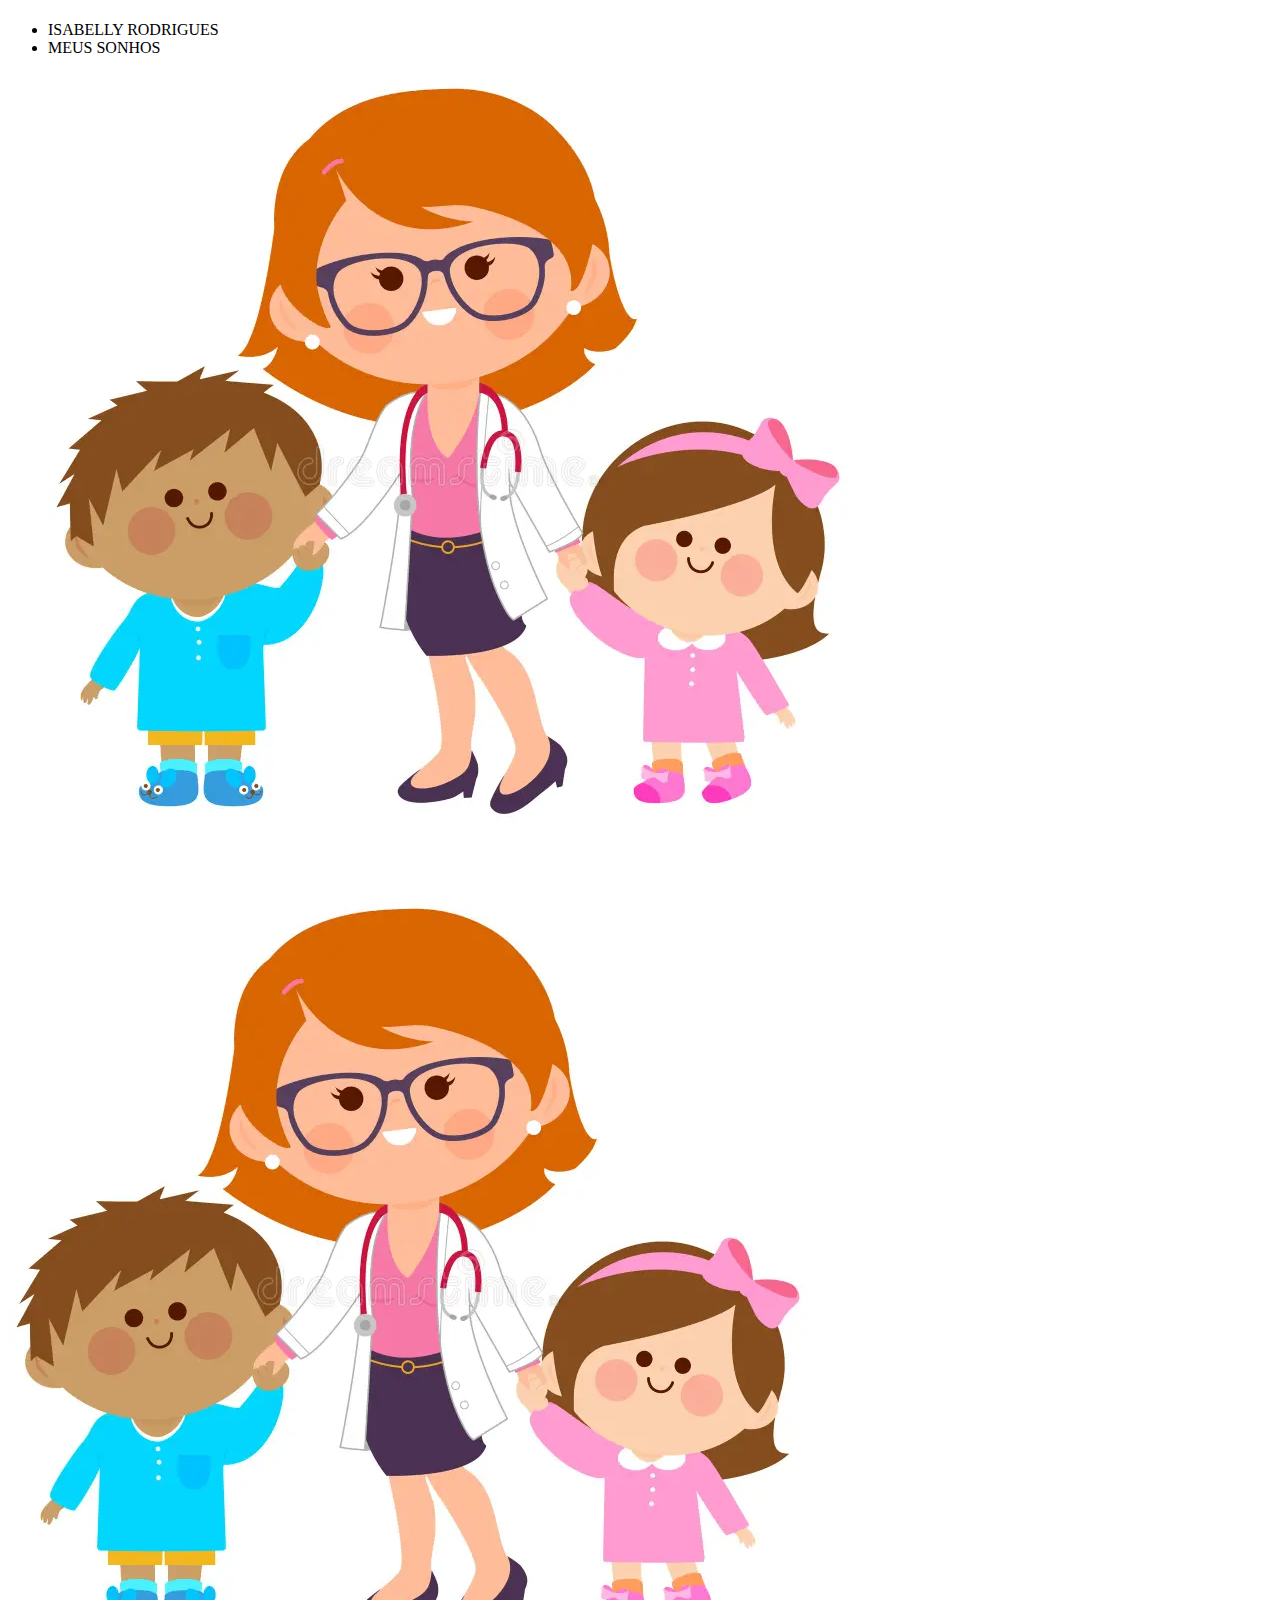
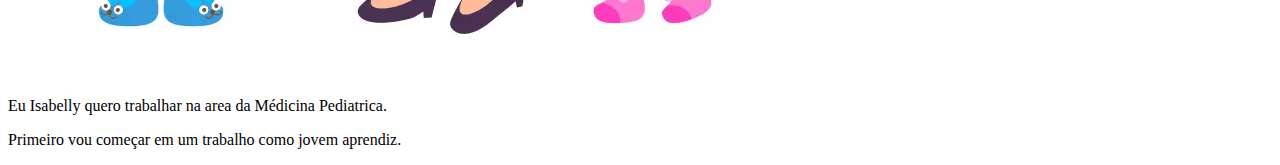
==== index.html @ 9389bf9e "pediatra" ====
<!DOCTYPE html>
<html lang="pt.br">
<head>
<meta charset="UTF-8">
<meta name="viewport" content="width=device-width, initial-scale=1.0">
<title>MEU FUTURO</title>
</head>
<body>

<header class="cabeçalho">
<h1></h1>
<ul class="lista-principal">
<li class="item"> ISABELLY RODRIGUES</li>
<li class="item"> MEUS SONHOS</li>
<img src="pediatra-fêmea-e-crianças-doentes-99802384.webp" alt="">
</ul>
</header>



<section>
<div>
<img src="pediatra-fêmea-e-crianças-doentes-99802384.webp" alt="">
<p> Eu Isabelly quero trabalhar na area da Médicina Pediatrica.</p>
<p> Primeiro vou começar em um trabalho como jovem aprendiz.</p>
</div>
</section>



</body>
</html>
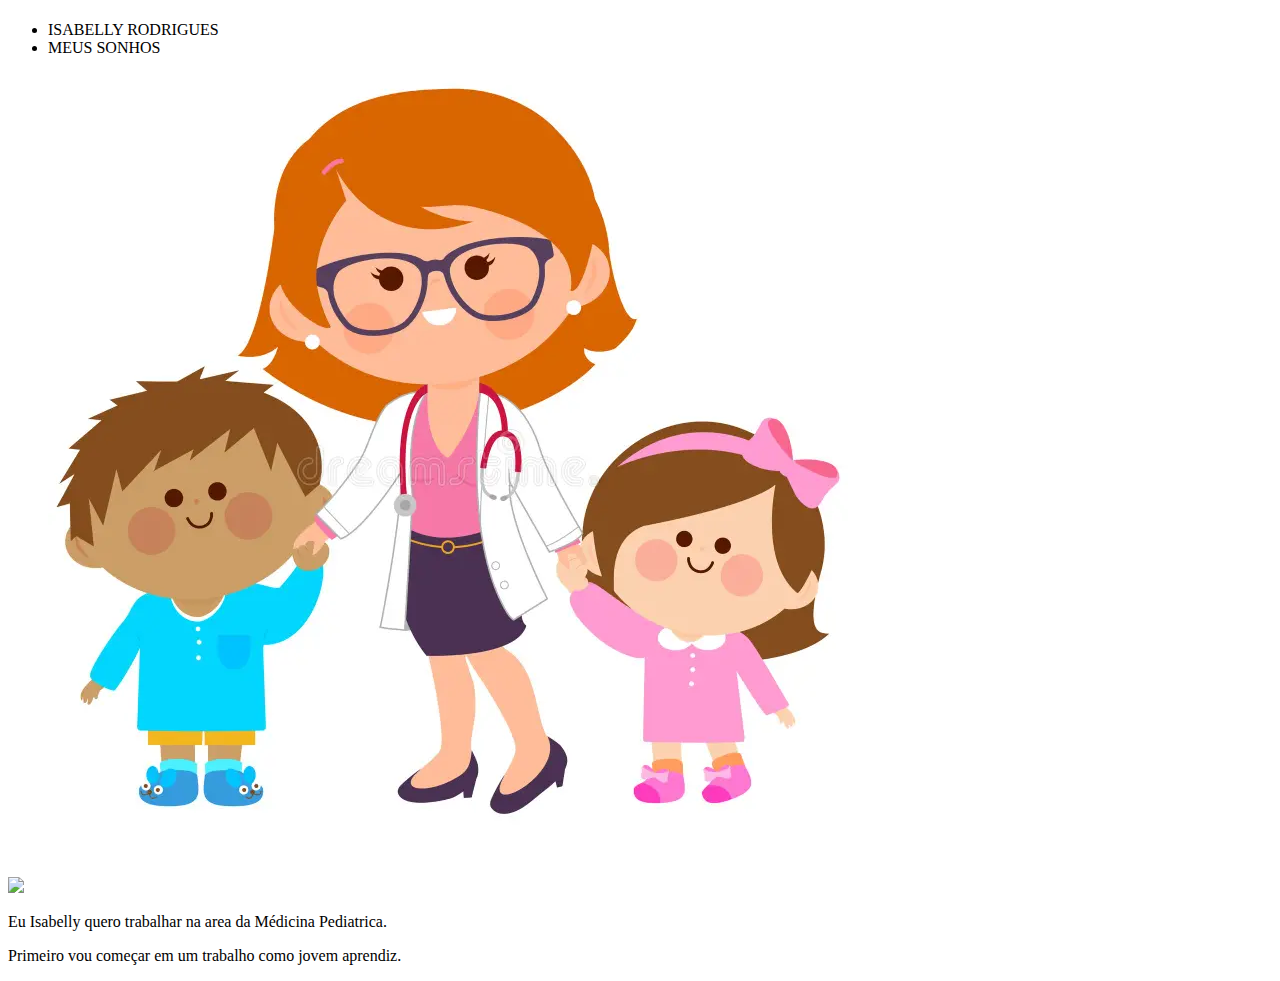
==== commit 4b7648d4: "comit" ====
--- a/index.html
+++ b/index.html
@@ -20,11 +20,11 @@
 
 <section>
 <div>
-<img src="pediatra-fêmea-e-crianças-doentes-99802384.webp" alt="">
+<img src= alt="">
 <p> Eu Isabelly quero trabalhar na area da Médicina Pediatrica.</p>
 <p> Primeiro vou começar em um trabalho como jovem aprendiz.</p>
 </div>
-</section>
+</section class= "juranir"> 
 
 
 
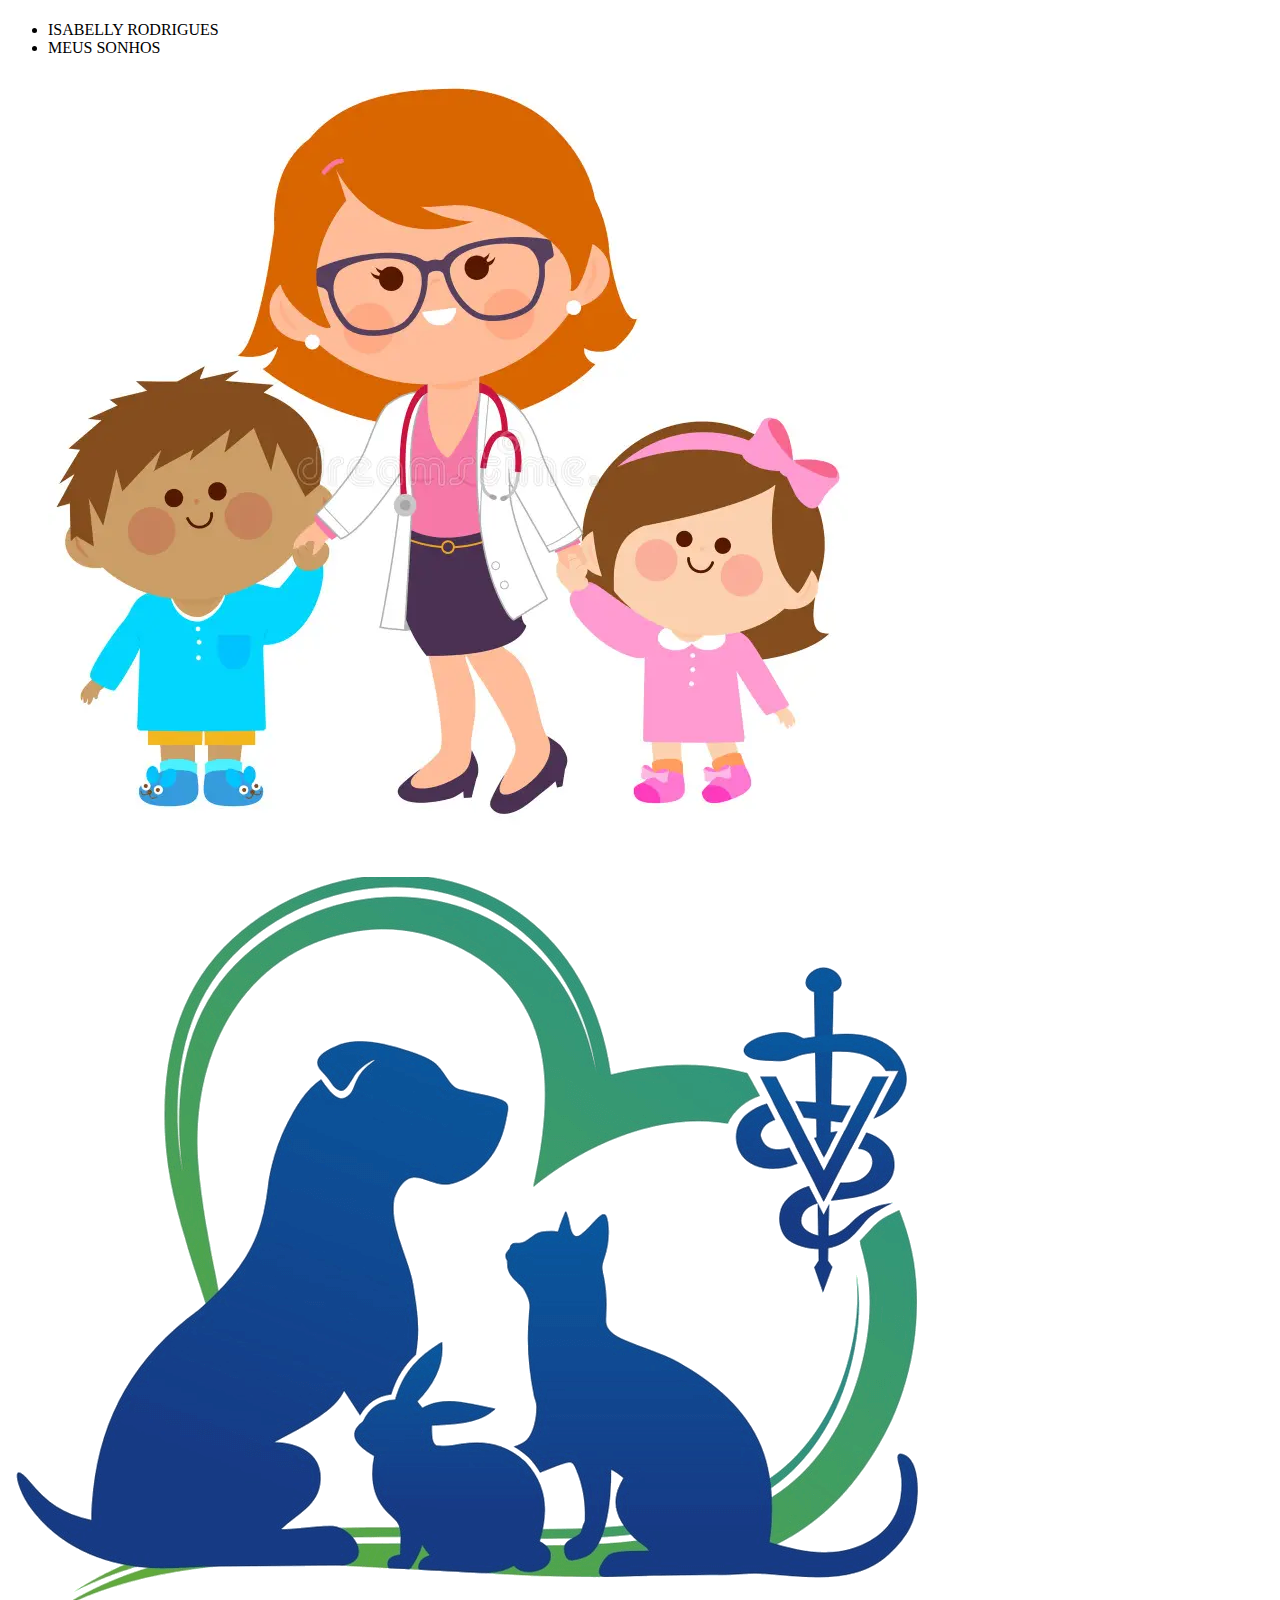
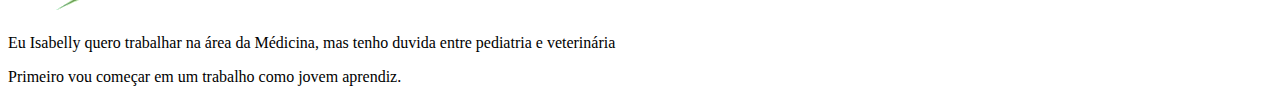
==== commit 5ac05b2a: "color" ====
--- a/index.html
+++ b/index.html
@@ -20,8 +20,8 @@
 
 <section>
 <div>
-<img src= alt="">
-<p> Eu Isabelly quero trabalhar na area da Médicina Pediatrica.</p>
+<img src= "como-montar-uma-clinica-veterinaria.webp"">
+<p> Eu Isabelly quero trabalhar na área da Médicina, mas tenho duvida entre pediatria e veterinária </p>
 <p> Primeiro vou começar em um trabalho como jovem aprendiz.</p>
 </div>
 </section class= "juranir"> 
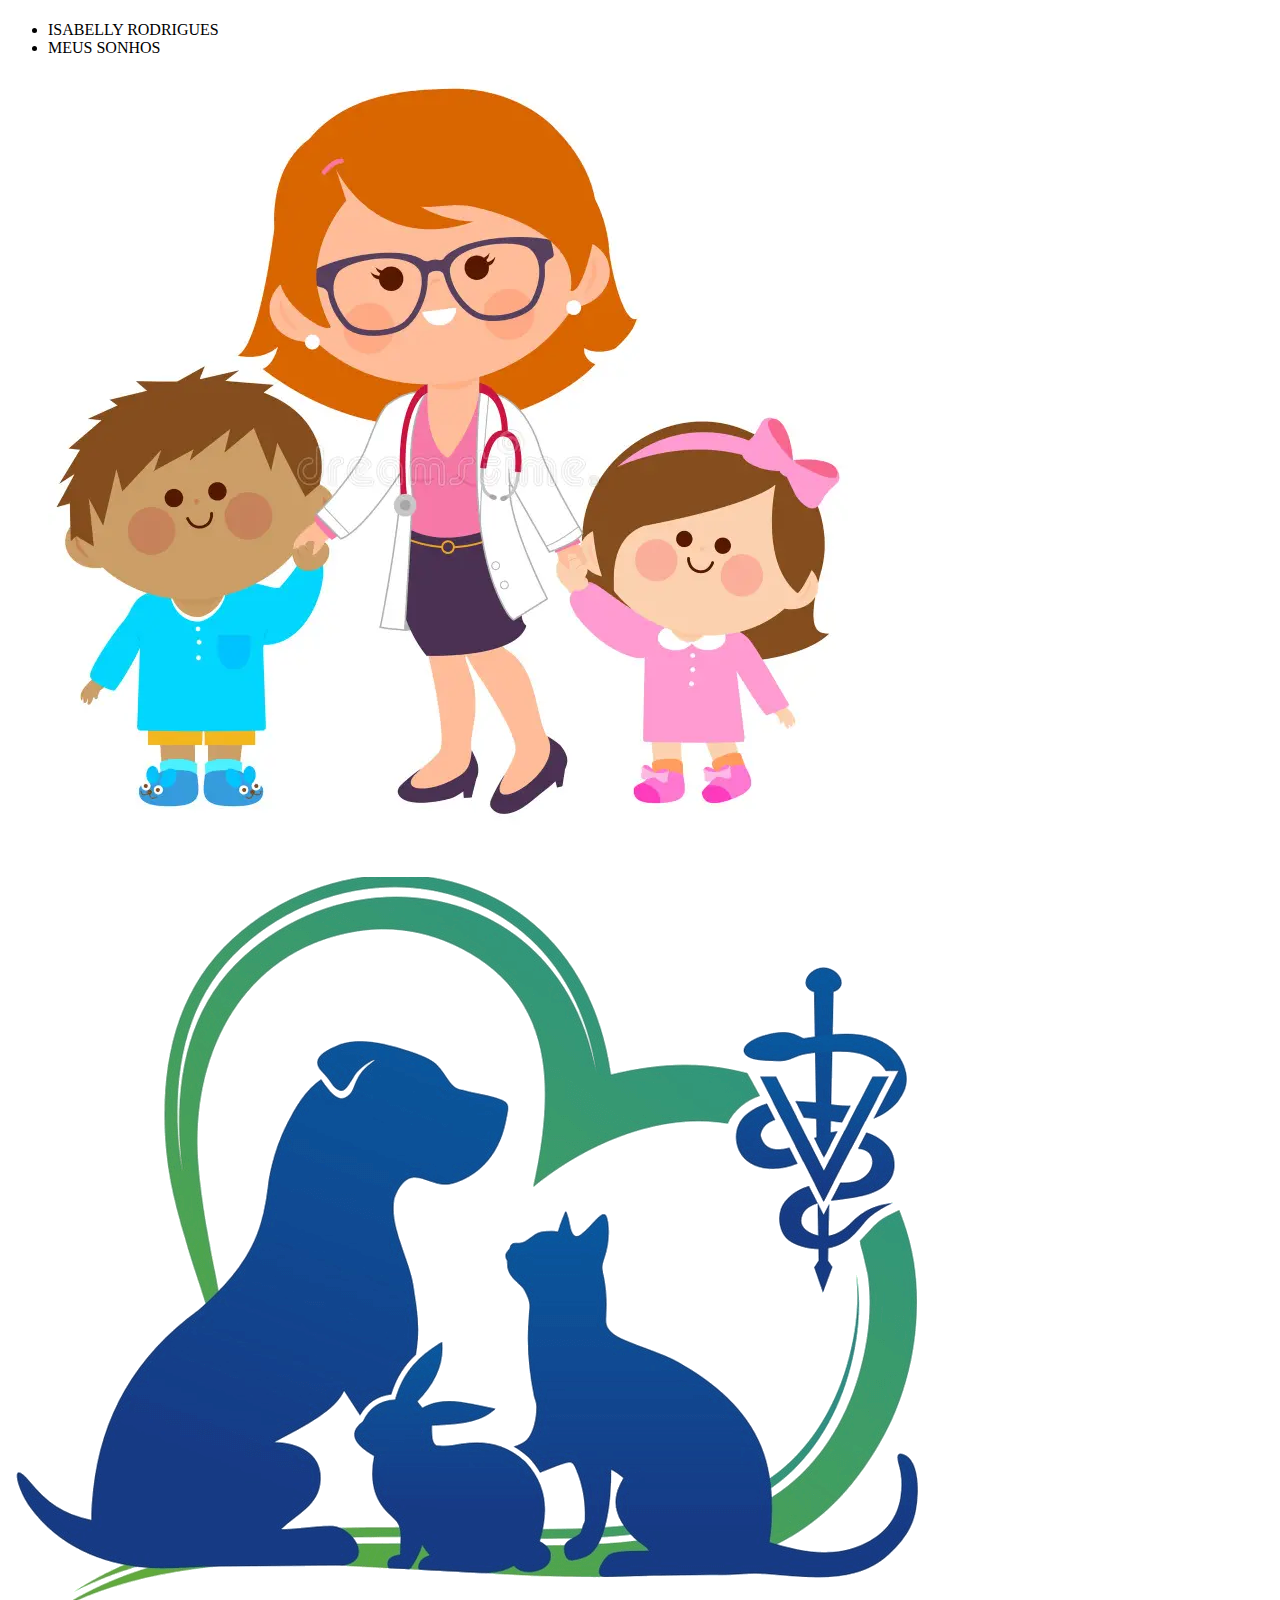
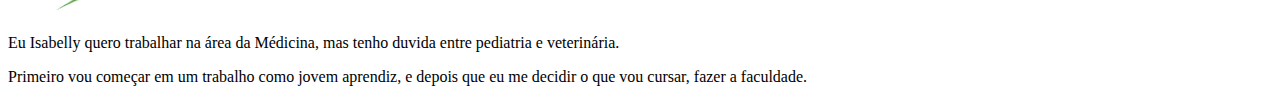
==== commit 45c48334: "novo" ====
--- a/index.html
+++ b/index.html
@@ -21,8 +21,8 @@
 <section>
 <div>
 <img src= "como-montar-uma-clinica-veterinaria.webp"">
-<p> Eu Isabelly quero trabalhar na área da Médicina, mas tenho duvida entre pediatria e veterinária </p>
-<p> Primeiro vou começar em um trabalho como jovem aprendiz.</p>
+<p> Eu Isabelly quero trabalhar na área da Médicina, mas tenho duvida entre pediatria e veterinária. </p>
+<p> Primeiro vou começar em um trabalho como jovem aprendiz, e depois que eu me decidir o que vou cursar, fazer a faculdade.</p>
 </div>
 </section class= "juranir"> 
 
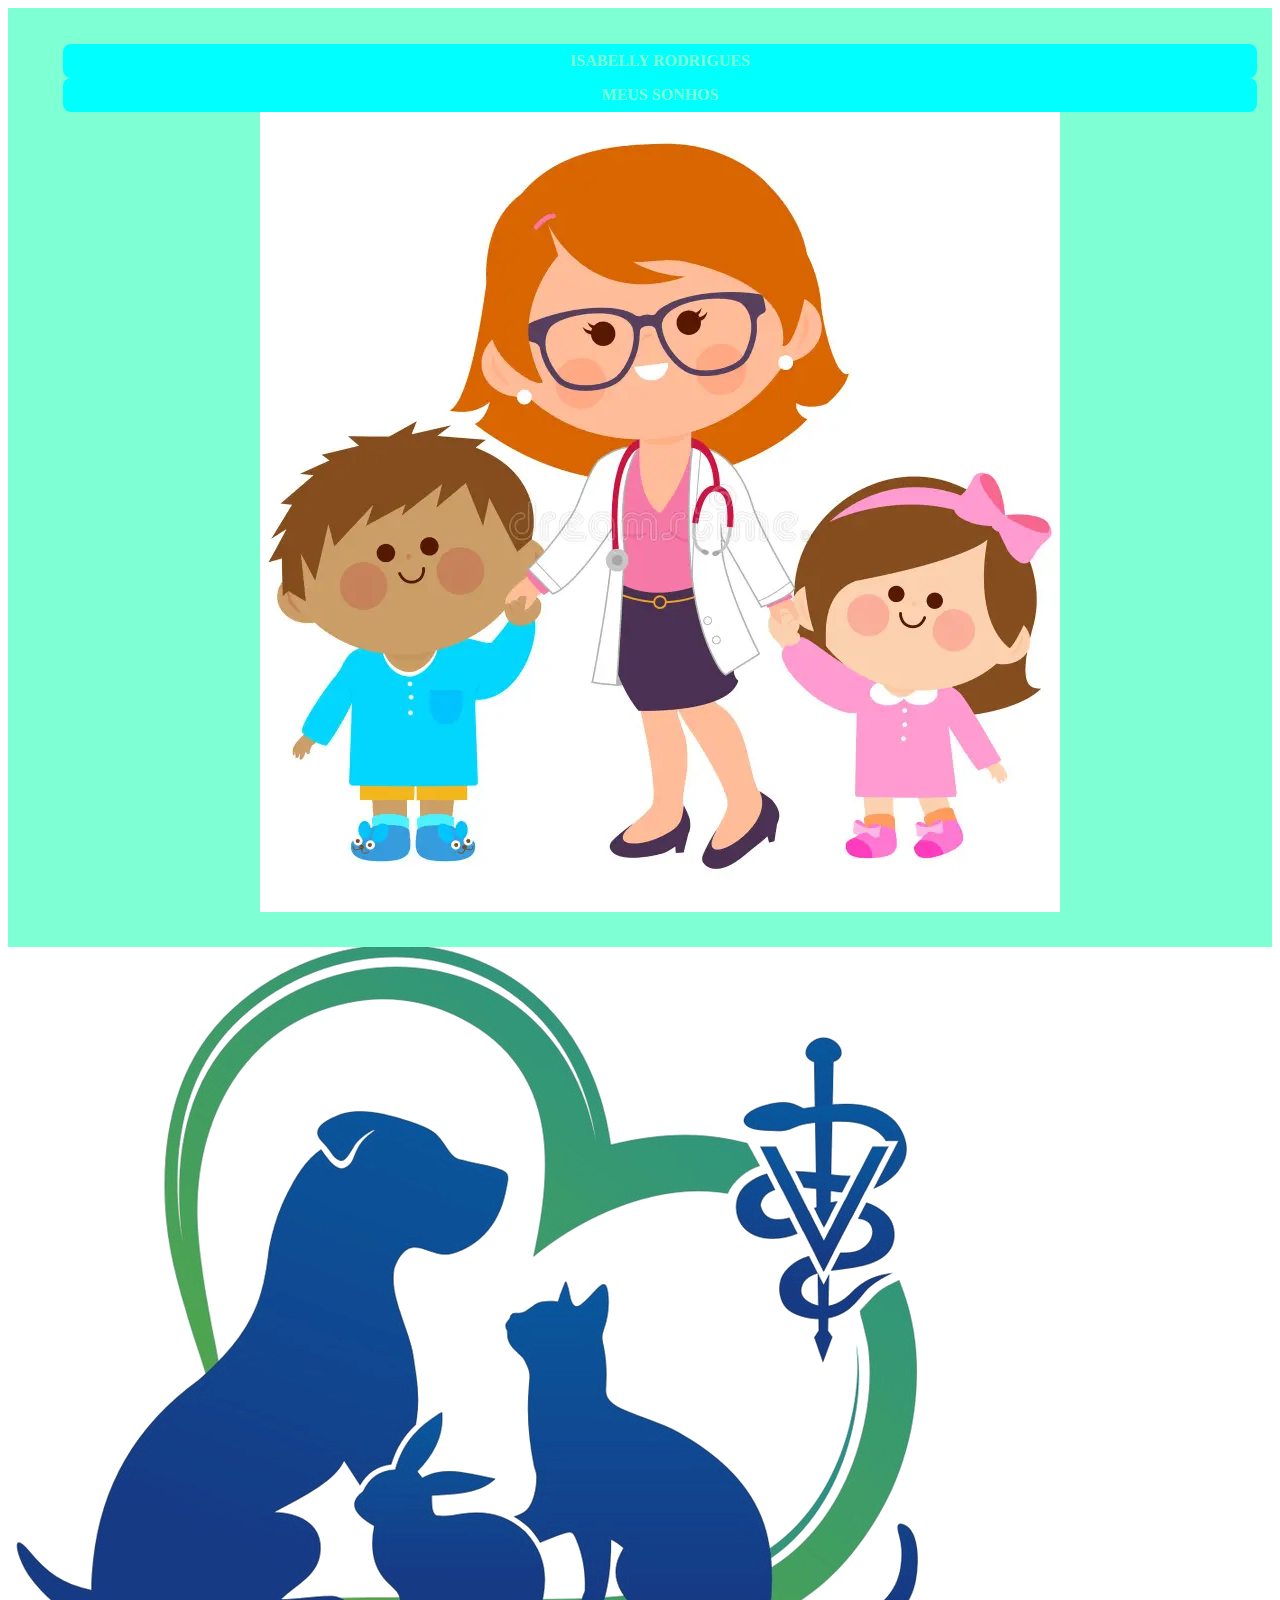
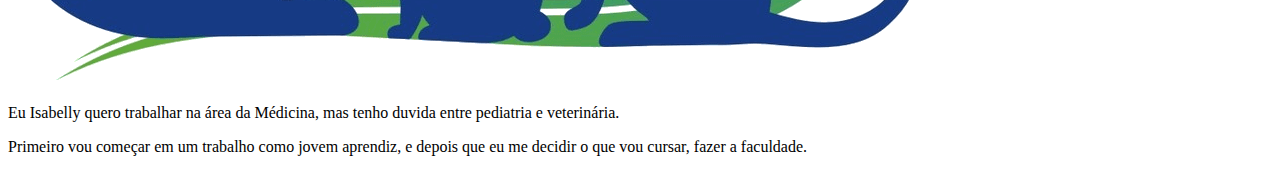
==== commit c1a56250: "novo" ====
--- a/index.html
+++ b/index.html
@@ -4,6 +4,7 @@
 <meta charset="UTF-8">
 <meta name="viewport" content="width=device-width, initial-scale=1.0">
 <title>MEU FUTURO</title>
+<link rel="stylesheet" href="style.css">
 </head>
 <body>
 
--- a/style.css
+++ b/style.css
@@ -0,0 +1,33 @@
+.cabeçalho{
+    background-color: aquamarine;
+    color: blueviolet;
+    padding: 15px;
+    text-align: center;
+}
+
+.lista-pricipal{
+    list-style: none;
+    padding: 0;
+    margin-top: 10px;
+    display: flex;
+    justify-content: center;
+    width: 20px;
+    align-items: center
+    ;
+}
+.juradir{
+    font-size: 20px;
+    color: blue;
+    margin: 30px;
+    text-align: center;
+    background-color: aquamarine;
+}
+
+.item{
+    background-color: aqua;
+    color: aquamarine;
+    padding: 8px 12px;
+    border-radius: 8px;
+    font-weight: bold;
+    
+}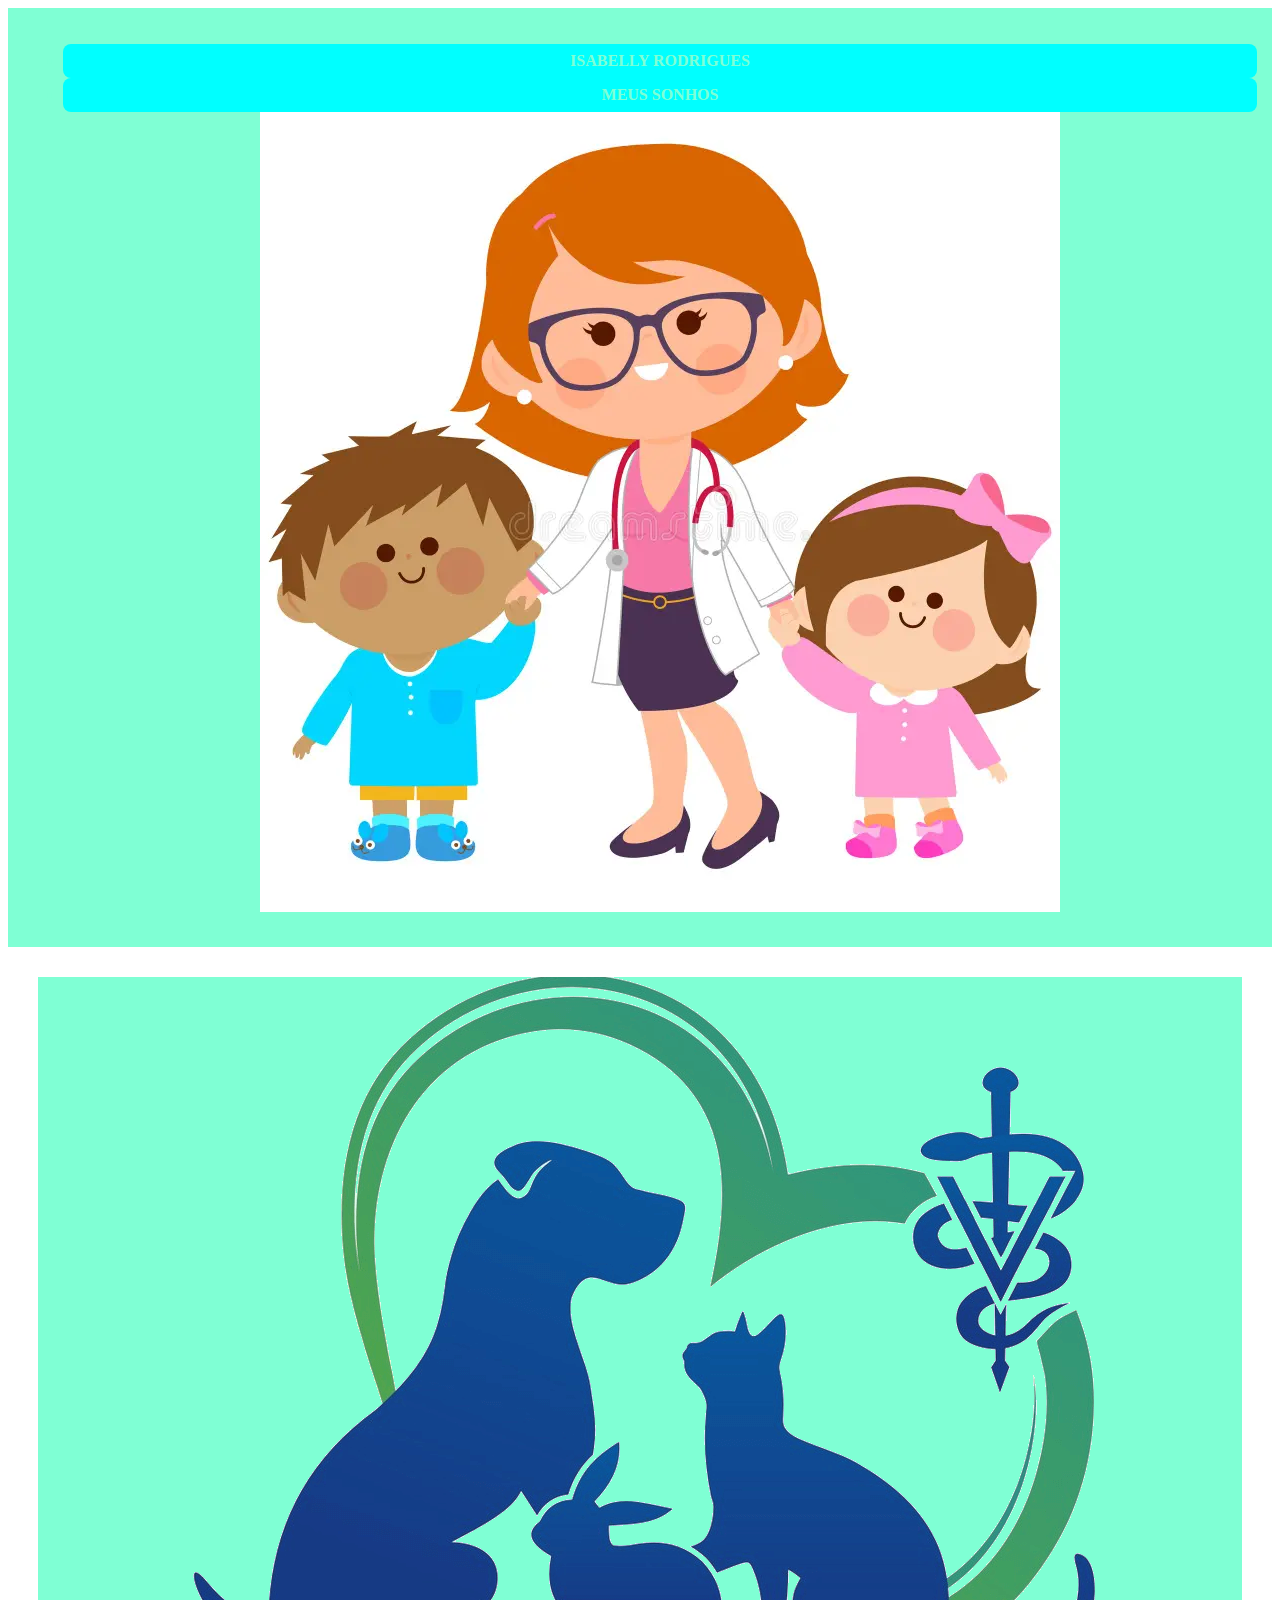
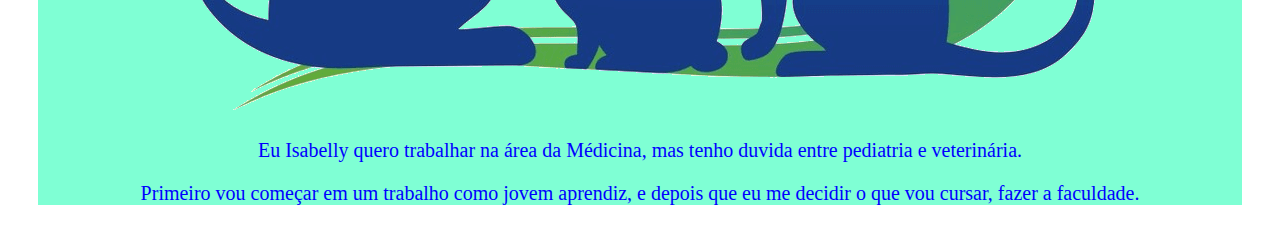
==== commit bd5e7db4: "jurandir" ====
--- a/index.html
+++ b/index.html
@@ -19,13 +19,13 @@
 
 
 
-<section>
+<section class="juradir">
 <div>
 <img src= "como-montar-uma-clinica-veterinaria.webp"">
 <p> Eu Isabelly quero trabalhar na área da Médicina, mas tenho duvida entre pediatria e veterinária. </p>
 <p> Primeiro vou começar em um trabalho como jovem aprendiz, e depois que eu me decidir o que vou cursar, fazer a faculdade.</p>
 </div>
-</section class= "juranir"> 
+</section>
 
 
 
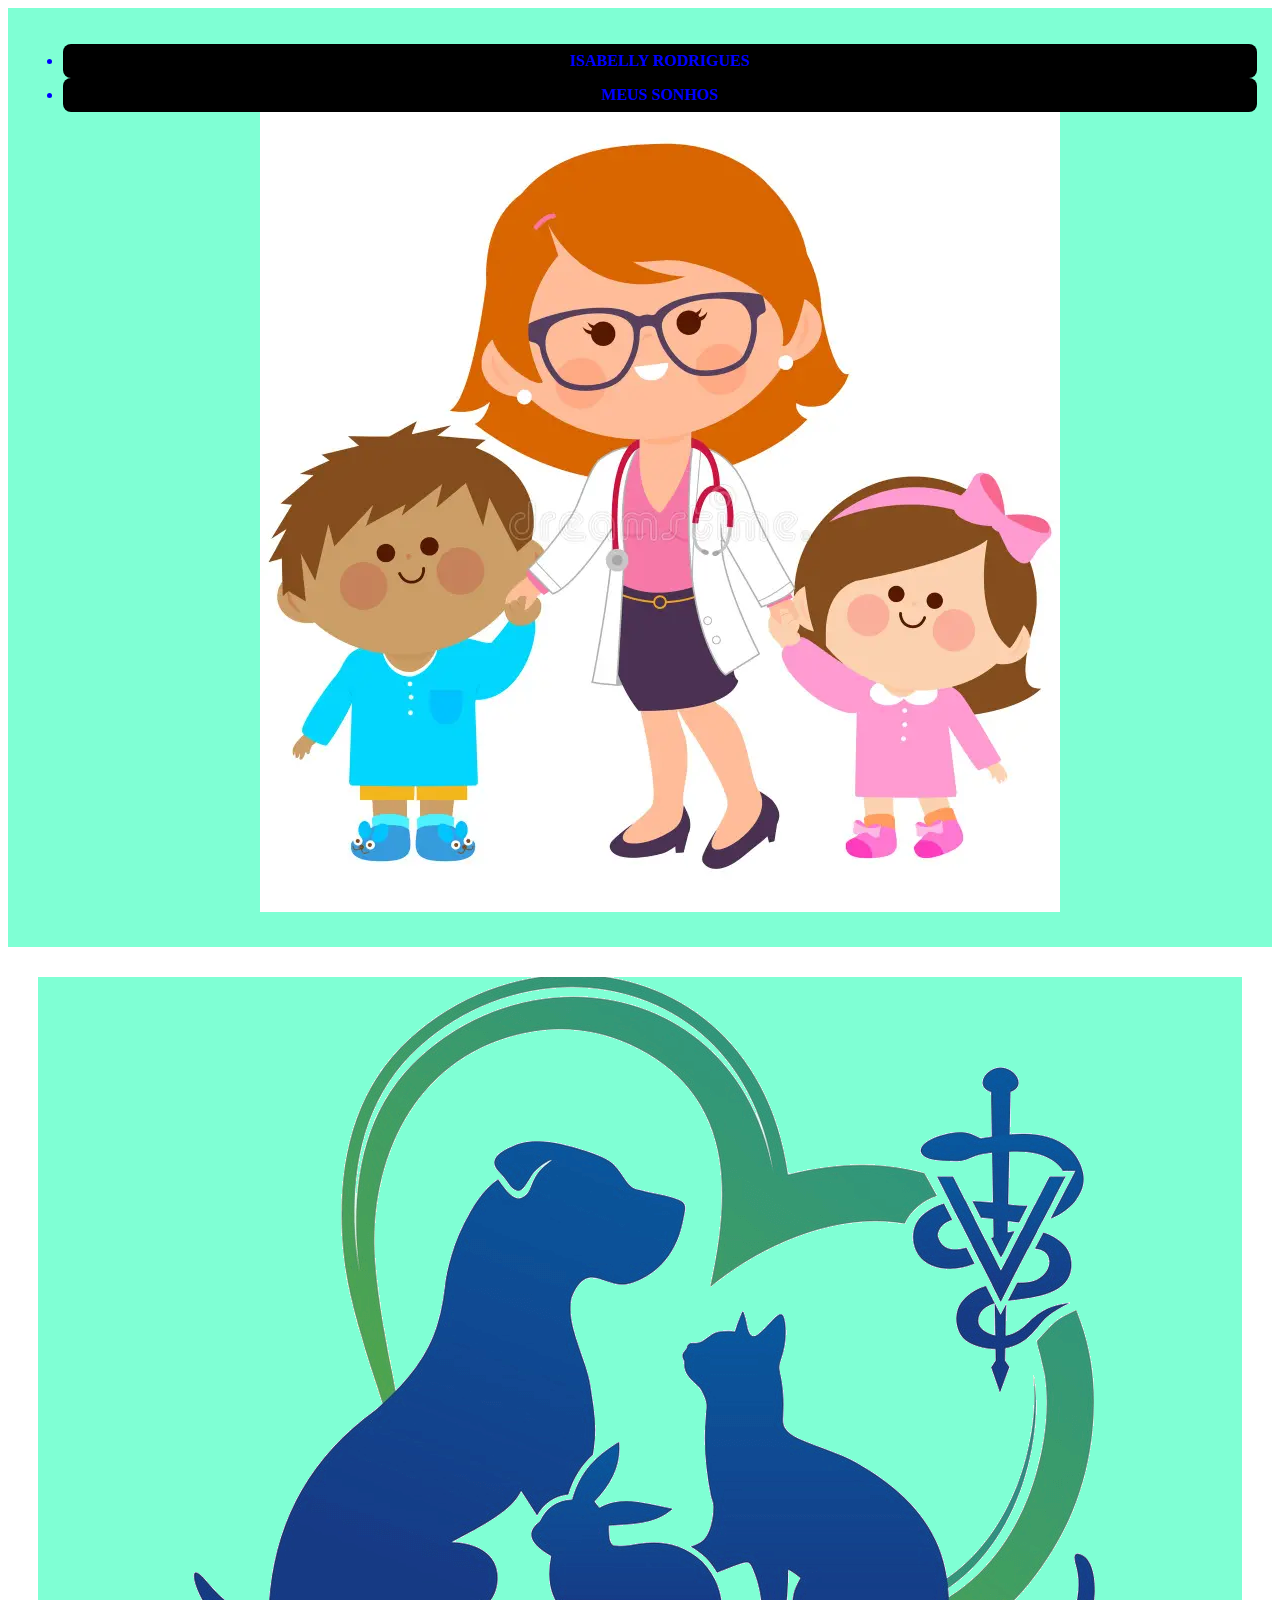
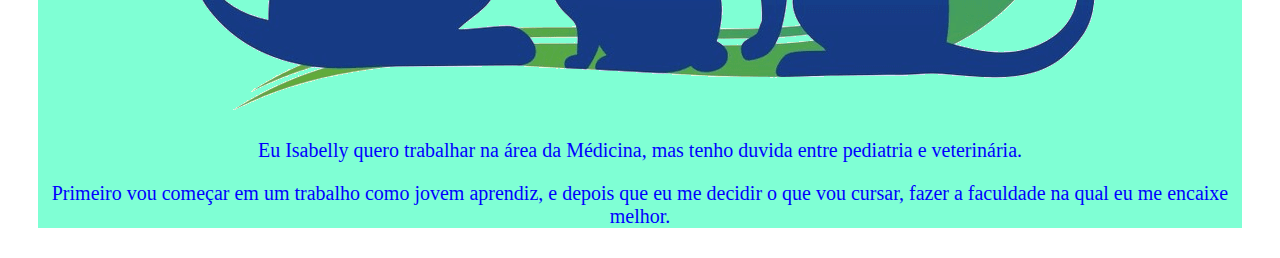
==== commit e845072f: "isa" ====
--- a/index.html
+++ b/index.html
@@ -23,7 +23,7 @@
 <div>
 <img src= "como-montar-uma-clinica-veterinaria.webp"">
 <p> Eu Isabelly quero trabalhar na área da Médicina, mas tenho duvida entre pediatria e veterinária. </p>
-<p> Primeiro vou começar em um trabalho como jovem aprendiz, e depois que eu me decidir o que vou cursar, fazer a faculdade.</p>
+<p> Primeiro vou começar em um trabalho como jovem aprendiz, e depois que eu me decidir o que vou cursar, fazer a faculdade na qual eu me encaixe melhor.</p>
 </div>
 </section>
 
--- a/style.css
+++ b/style.css
@@ -24,10 +24,10 @@
 }
 
 .item{
-    background-color: aqua;
-    color: aquamarine;
+    background-color: black;
+    color: blue;
     padding: 8px 12px;
     border-radius: 8px;
     font-weight: bold;
-    
+
 }